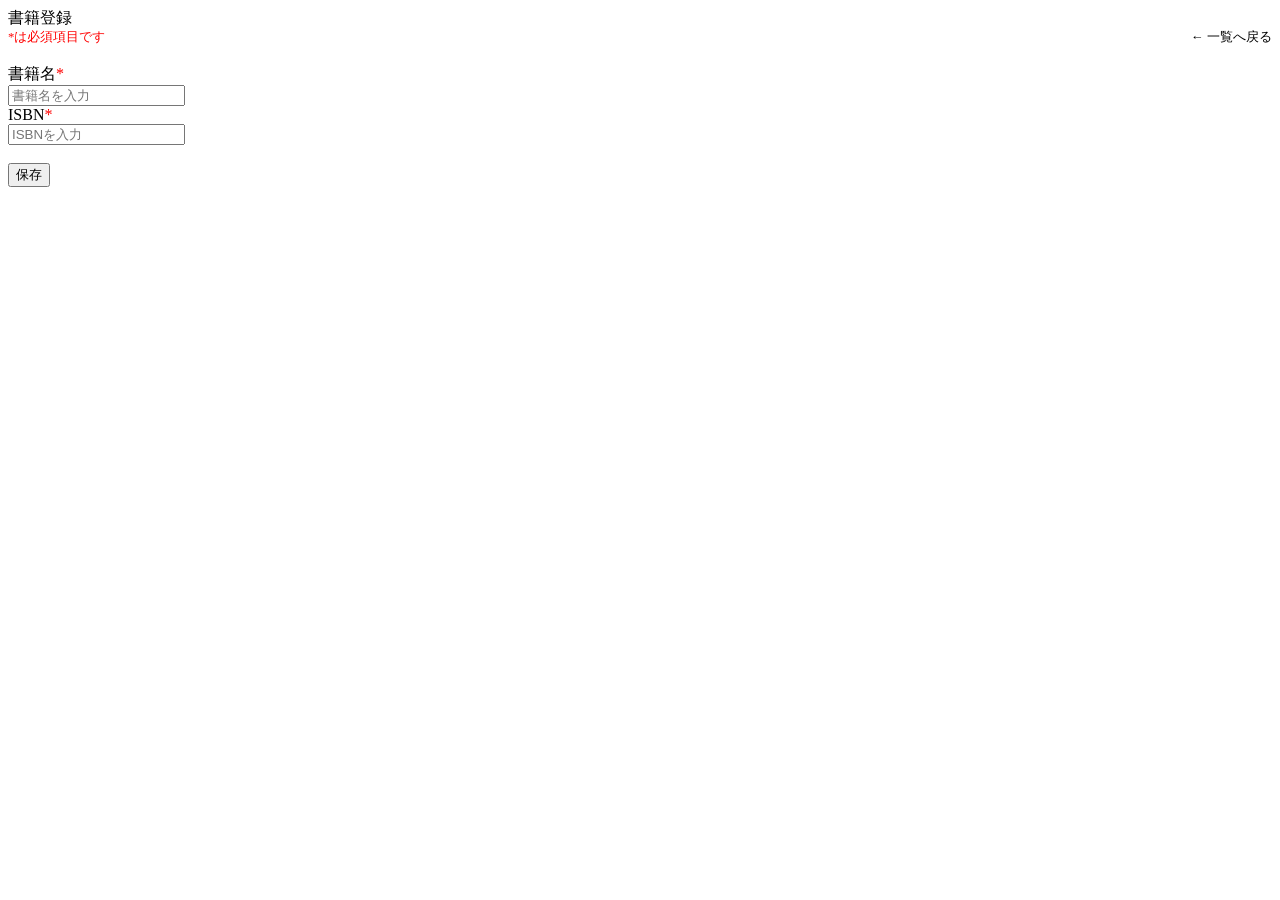
==== src/main/resources/templates/book/add.html @ e010d2e8 "書籍登録画面" ====
<!DOCTYPE html>
<html lang="ja" xmlns:th="http://www.thymeleaf.org">

<head th:replace="~{common :: meta_header('書籍登録',~{::link},~{::script})}">
    <title th:text="${title}+' | MTLibrary'"></title>
    <link rel="stylesheet" th:href="@{/css/book/add.css}" />
    <script type="text/javascript" th:src="@{/js/book/add.js}"></script>
</head>

<body>
    <div class="contents">
        <div th:replace="~{common :: main_sidebar}"></div>
        <div class="main_contents">
            <div th:replace="~{common :: header}"></div>
            <div class="inner_contens">
                <div class="page_title">書籍登録</div>
                <div class="page_contents">
                    <form id="book_register_form" th:object="${bookMstDto}" th:action="@{/book/add}" method="post">
                        <div style="display: flex; justify-content: space-between; align-items: center;">
                            <span style="color:red; font-size: 0.8em;" >*は必須項目です</span>
                            <a th:href="@{/book/index}" class="link" style="font-size: 0.8em;">← 一覧へ戻る</a>
                        </div><br>
                        <div class="form_block">
                            <label for="title">書籍名<span style="color:red;">*</span></label><br>
                            <input type="text" id="title" th:field="*{title}" placeholder="書籍名を入力"><br>
                            <div th:if="${errortitle !=null}" th:text="${errortitle}" class="error" style="color:red; font-size: 0.5em;">
                            </div>
                        </div>
                        <div class="form_block">
                            <label for="isbn">ISBN<span style="color:red;">*</span></label><br>
                            <input type="text" id="isbn" th:field="*{isbn}" placeholder="ISBNを入力"><br>
                            <div th:if="${errorIsbn !=null}"th:text="${errorIsbn}" class="error" style="color:red; font-size: 0.5em;"></div>
                        <br></div>
                        <div class="mb30 flexarea">
                            <button type="submit">保存</button>
                        </div>
                    </form>                
                </div>
            </div>
        </div>
    </div>
    <div th:replace="~{common :: footer}"></div>
</body>
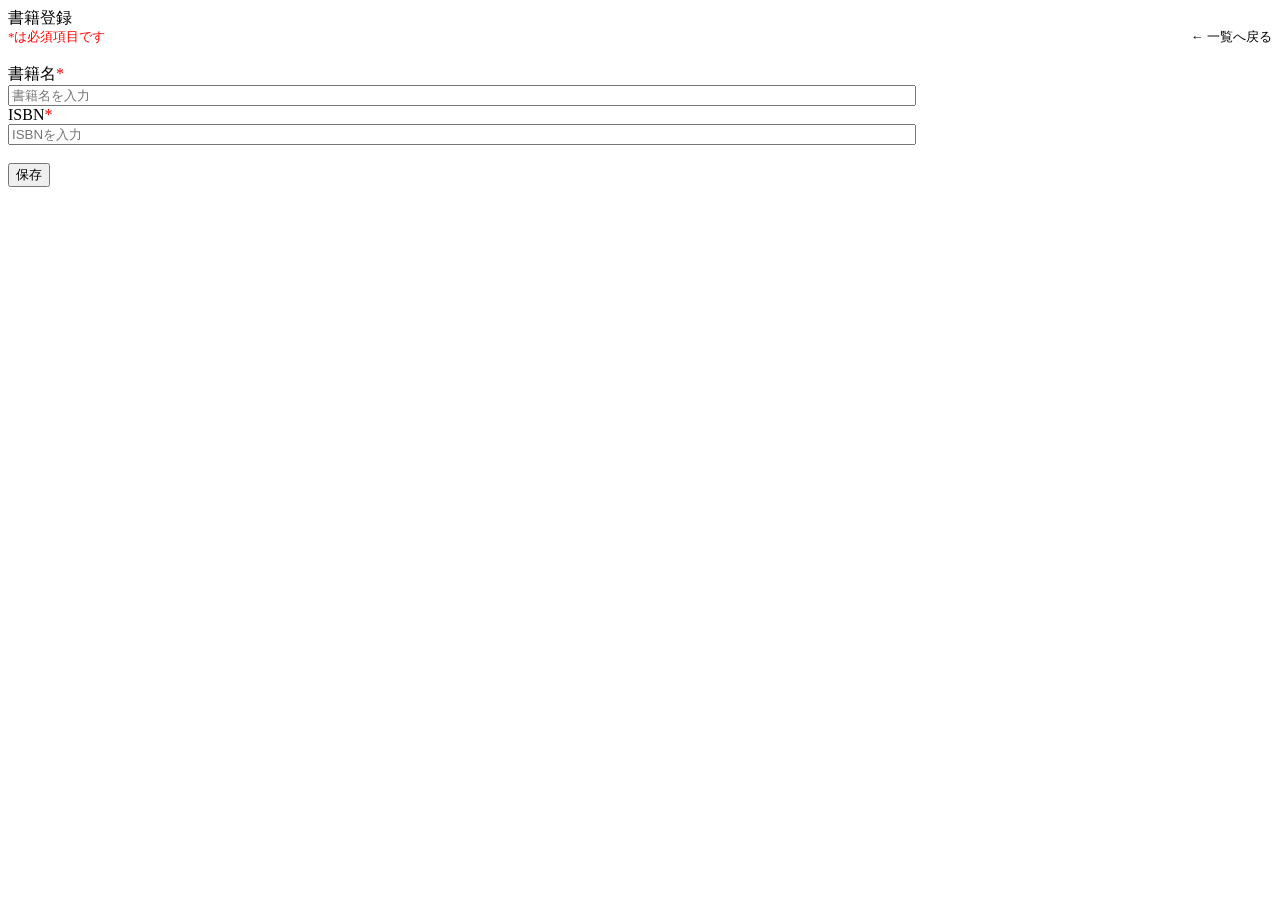
==== commit e17ecd7f: "書籍登録画面・書籍一覧画面のレイアウト修正" ====
--- a/src/main/resources/templates/book/add.html
+++ b/src/main/resources/templates/book/add.html
@@ -22,17 +22,17 @@
                         </div><br>
                         <div class="form_block">
                             <label for="title">書籍名<span style="color:red;">*</span></label><br>
-                            <input type="text" id="title" th:field="*{title}" placeholder="書籍名を入力"><br>
+                            <input type="text" id="title" style="width: 900px;" th:field="*{title}" placeholder="書籍名を入力"><br>
                             <div th:if="${errortitle !=null}" th:text="${errortitle}" class="error" style="color:red; font-size: 0.5em;">
                             </div>
                         </div>
                         <div class="form_block">
                             <label for="isbn">ISBN<span style="color:red;">*</span></label><br>
-                            <input type="text" id="isbn" th:field="*{isbn}" placeholder="ISBNを入力"><br>
+                            <input type="text" id="isbn" style="width: 900px;" th:field="*{isbn}" placeholder="ISBNを入力"><br>
                             <div th:if="${errorIsbn !=null}"th:text="${errorIsbn}" class="error" style="color:red; font-size: 0.5em;"></div>
                         <br></div>
                         <div class="mb30 flexarea">
-                            <button type="submit">保存</button>
+                            <button type="submit" id="submit_btn">保存</button>
                         </div>
                     </form>                
                 </div>
